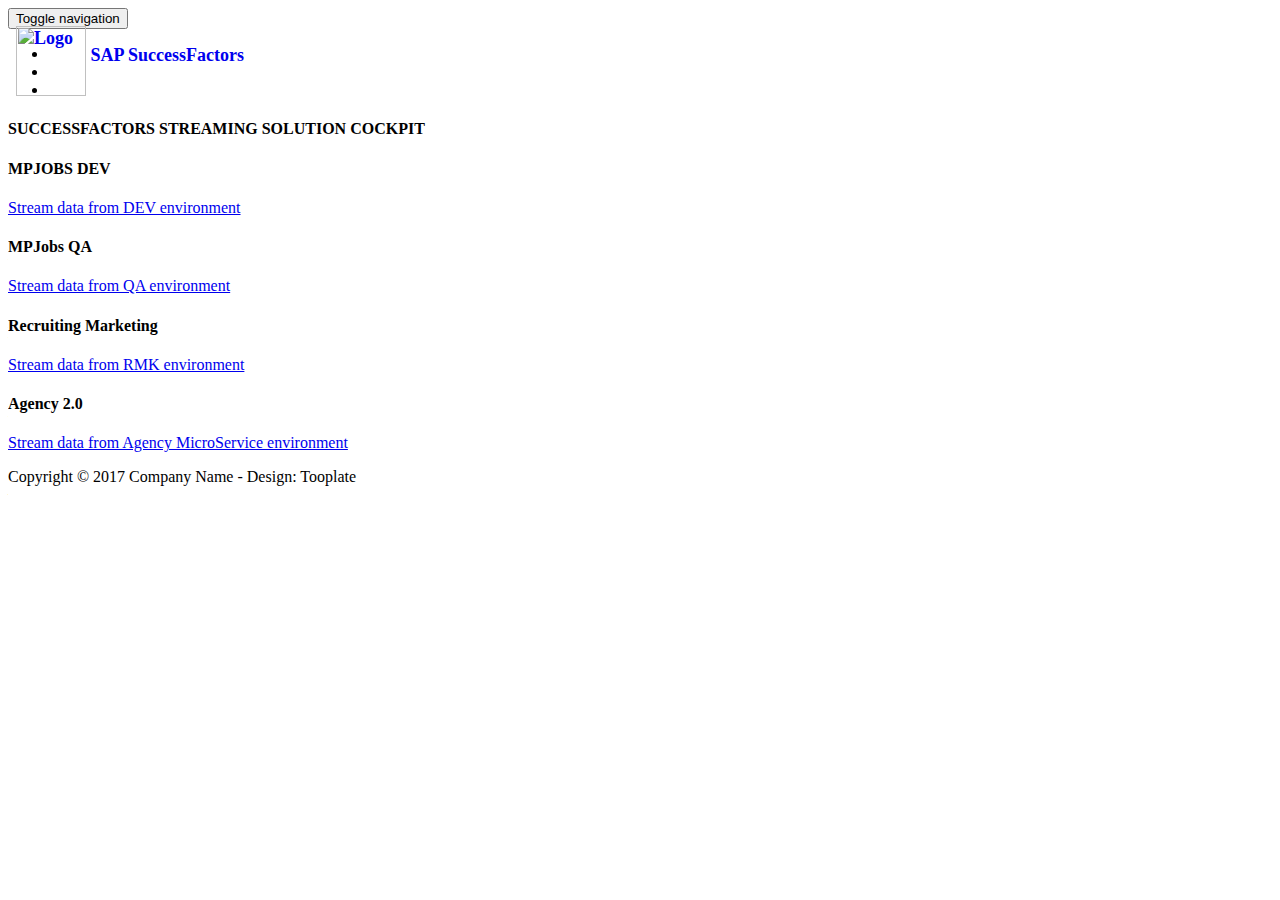
==== notification/target/classes/templates/index.html @ 9feed0fd "Initializing repository" ====
<html><head>
        <meta charset="utf-8">
        <meta http-equiv="X-UA-Compatible" content="IE=edge,chrome=1">
        <title>SuccessFactors Streaming Interface</title>
<!--

Template 2089 Meteor

http://www.tooplate.com/view/2089-meteor

-->
        <meta name="description" content="">
        <meta name="viewport" content="width=device-width, initial-scale=1">
        <link rel="apple-touch-icon" href="apple-touch-icon.png">

        <link rel="stylesheet" href="css/bootstrap.min.css">
        <link rel="stylesheet" href="css/bootstrap-theme.min.css">
        <link rel="stylesheet" href="css/fontAwesome.css">
        <link rel="stylesheet" href="css/hero-slider.css">
        <link rel="stylesheet" href="css/tooplate-style.css">

        <link href="https://fonts.googleapis.com/css?family=Open+Sans:300,400,600,700,800" rel="stylesheet">

        <script src="js/vendor/modernizr-2.8.3-respond-1.4.2.min.js"></script>
    </head>

<body style="">
    <div class="header">
        <div class="container">
            <nav class="navbar navbar-inverse" role="navigation">
                <div class="navbar-header">
                    <button type="button" id="nav-toggle" class="navbar-toggle" data-toggle="collapse" data-target="#main-nav">
                        <span class="sr-only">Toggle navigation</span>
                        <span class="icon-bar"></span>
                        <span class="icon-bar"></span>
                        <span class="icon-bar"></span>
                    </button>
                    <a href="#" class="navbar-brand scroll-top">
                       <div class = "topleft">
<p><b><img src="./img/SFLogo.jpg" alt="Logo" width="70" height="70" align="middle"> SAP SuccessFactors </b></p>
</div> 
                    </a>
                </div>
                <!--/.navbar-header-->
                
                <!--/.navbar-collapse-->
            </nav>
            <!--/.navbar-->
        </div>
        <!--/.container-->
    </div>
    <!--/.header-->


    <section class="cd-hero">
         <!-- .cd-hero-slider -->

        <div class="cd-slider-nav">
            <nav>
                <span class="cd-marker item-1"></span>
                
                <ul>
                    <li class="selected"><a href="#0"></a></li>
                    <li><a href="#0"></a></li>
                    <li><a href="#0"></a></li>                        
                </ul>
            </nav> 
        </div> <!-- .cd-slider-nav -->
    </section> <!-- .cd-hero -->

    <div id="about" class="page-section">
        <div class="container">
            <div class="row">
                <div class="col-md-12">
                    <div class="section-heading">
                        <h4>SUCCESSFACTORS STREAMING SOLUTION COCKPIT</h4>
                        <div class="line-dec"></div>
                    </div>
                </div>
            </div>
            <div class="row">
                <div class="col-md-3 col-sm-6 col-xs-12">
                    <div class="service-item first-service">
                        <div class="icon"></div>
                        <h4>MPJOBS DEV</h4>
                        <a href="/tables">Stream data from DEV environment</a>
                        
                    </div>
                </div>
                 <div class="col-md-3 col-sm-6 col-xs-12">
                    <div class="service-item second-service">
                        <div class="icon"></div>
                        <h4>MPJobs QA</h4>
                        <a href="/tables">Stream data from QA environment</a>
                    </div>
                </div>
                 <div class="col-md-3 col-sm-6 col-xs-12">
                    <div class="service-item third-service">
                        <div class="icon"></div>
                        <h4>Recruiting Marketing</h4>
                        <a href="/tables">Stream data from RMK environment</a>
                    </div>
                </div>
                 <div class="col-md-3 col-sm-6 col-xs-12">
                    <div class="service-item fourth-service">
                        <div class="icon"></div>
                        <h4>Agency 2.0 </h4>
                        <a href="/tables">Stream data from Agency MicroService environment</a>
                    </div>
               
                </div>
            </div>
        </div>
    </div>

    


    


    

    


    


    <footer>
        <div class="container">
            <div class="row">
                <div class="col-md-6">
                    <div class="copyright-text">
                        <p>Copyright © 2017 Company Name 
                        
                        - Design: Tooplate</p>
                    </div>
                </div>
                <div class="col-md-6">
                    
                </div>
            </div>
        </div>
    </footer>


    <script src="//ajax.googleapis.com/ajax/libs/jquery/1.11.2/jquery.min.js"></script>
    <script>window.jQuery || document.write('<script src="js/vendor/jquery-1.11.2.min.js"><\/script>')</script>

    <script src="js/vendor/bootstrap.min.js"></script>

    <script src="js/plugins.js"></script>
    <script src="js/main.js"></script>

    <script src="http://ajax.googleapis.com/ajax/libs/jquery/1.10.2/jquery.min.js" type="text/javascript"></script>
    <script type="text/javascript">
    $(document).ready(function() {
        // navigation click actions 
        $('.scroll-link').on('click', function(event){
            event.preventDefault();
            var sectionID = $(this).attr("data-id");
            scrollToID('#' + sectionID, 750);
        });
        // scroll to top action
        $('.scroll-top').on('click', function(event) {
            event.preventDefault();
            $('html, body').animate({scrollTop:0}, 'slow');         
        });
        // mobile nav toggle
        $('#nav-toggle').on('click', function (event) {
            event.preventDefault();
            $('#main-nav').toggleClass("open");
        });
    });
    // scroll function
    function scrollToID(id, speed){
        var offSet = 50;
        var targetOffset = $(id).offset().top - offSet;
        var mainNav = $('#main-nav');
        $('html,body').animate({scrollTop:targetOffset}, speed);
        if (mainNav.hasClass("open")) {
            mainNav.css("height", "1px").removeClass("in").addClass("collapse");
            mainNav.removeClass("open");
        }
    }
    if (typeof console === "undefined") {
        console = {
            log: function() { }
        };
    }
    </script>
    <style>.topleft {
 position: absolute;
 top: 8px;
 left: 16px;
 font-size: 18px;
}</style> 

</body></html>
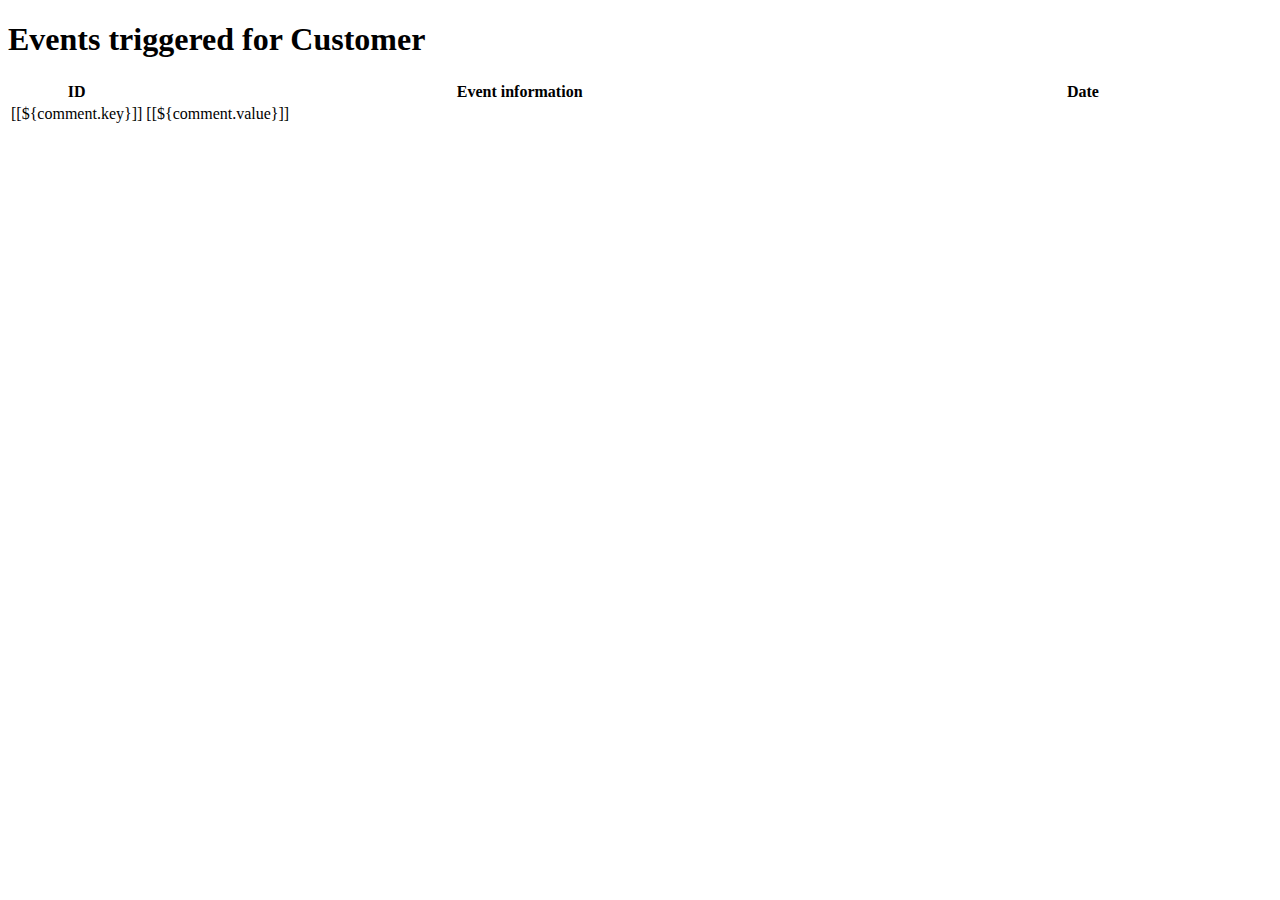
==== commit 2f206872: "Changes" ====
--- a/notification/target/classes/templates/index.html
+++ b/notification/target/classes/templates/index.html
@@ -1,200 +1,46 @@
-<html><head>
-        <meta charset="utf-8">
-        <meta http-equiv="X-UA-Compatible" content="IE=edge,chrome=1">
-        <title>SuccessFactors Streaming Interface</title>
-<!--
+<!DOCTYPE html>
+<html>
+<head>
+    <meta charset="utf-8">
+    <meta http-equiv="X-UA-Compatible" content="IE=edge">
+    <meta name="viewport" content="width=device-width, initial-scale=1">
+    <link data-th-href="@{/css/bootstrap.min.css}" rel="stylesheet">
+    <link rel="stylesheet" href="css/button.css">
+    <link data-th-href="@{/css/main.css}" rel="stylesheet">
+</head>
+<body>
 
-Template 2089 Meteor
+<div class="container">
 
-http://www.tooplate.com/view/2089-meteor
+    <div class="row">
+        <div id="title">
+            <h1>Events triggered for Customer </h1>
+        </div>
 
--->
-        <meta name="description" content="">
-        <meta name="viewport" content="width=device-width, initial-scale=1">
-        <link rel="apple-touch-icon" href="apple-touch-icon.png">
+        <table id="comments" class="table table-striped">
+            <thead>
+            <tr>
+                <th width="10%">ID</th>
+                <th width="60%">Event information</th>
+                <th width="30%">Date</th>
+            </tr>
+            </thead>
+            <tbody>
+            <tr class="result" data-th-each="comment : ${comments}">
+                <td>[[${comment.key}]]</td>
+                <td>[[${comment.value}]]</td>
 
-        <link rel="stylesheet" href="css/bootstrap.min.css">
-        <link rel="stylesheet" href="css/bootstrap-theme.min.css">
-        <link rel="stylesheet" href="css/fontAwesome.css">
-        <link rel="stylesheet" href="css/hero-slider.css">
-        <link rel="stylesheet" href="css/tooplate-style.css">
-
-        <link href="https://fonts.googleapis.com/css?family=Open+Sans:300,400,600,700,800" rel="stylesheet">
-
-        <script src="js/vendor/modernizr-2.8.3-respond-1.4.2.min.js"></script>
-    </head>
-
-<body style="">
-    <div class="header">
-        <div class="container">
-            <nav class="navbar navbar-inverse" role="navigation">
-                <div class="navbar-header">
-                    <button type="button" id="nav-toggle" class="navbar-toggle" data-toggle="collapse" data-target="#main-nav">
-                        <span class="sr-only">Toggle navigation</span>
-                        <span class="icon-bar"></span>
-                        <span class="icon-bar"></span>
-                        <span class="icon-bar"></span>
-                    </button>
-                    <a href="#" class="navbar-brand scroll-top">
-                       <div class = "topleft">
-<p><b><img src="./img/SFLogo.jpg" alt="Logo" width="70" height="70" align="middle"> SAP SuccessFactors </b></p>
-</div> 
-                    </a>
-                </div>
-                <!--/.navbar-header-->
-                
-                <!--/.navbar-collapse-->
-            </nav>
-            <!--/.navbar-->
-        </div>
-        <!--/.container-->
-    </div>
-    <!--/.header-->
-
-
-    <section class="cd-hero">
-         <!-- .cd-hero-slider -->
-
-        <div class="cd-slider-nav">
-            <nav>
-                <span class="cd-marker item-1"></span>
-                
-                <ul>
-                    <li class="selected"><a href="#0"></a></li>
-                    <li><a href="#0"></a></li>
-                    <li><a href="#0"></a></li>                        
-                </ul>
-            </nav> 
-        </div> <!-- .cd-slider-nav -->
-    </section> <!-- .cd-hero -->
-
-    <div id="about" class="page-section">
-        <div class="container">
-            <div class="row">
-                <div class="col-md-12">
-                    <div class="section-heading">
-                        <h4>SUCCESSFACTORS STREAMING SOLUTION COCKPIT</h4>
-                        <div class="line-dec"></div>
-                    </div>
-                </div>
-            </div>
-            <div class="row">
-                <div class="col-md-3 col-sm-6 col-xs-12">
-                    <div class="service-item first-service">
-                        <div class="icon"></div>
-                        <h4>MPJOBS DEV</h4>
-                        <a href="/tables">Stream data from DEV environment</a>
-                        
-                    </div>
-                </div>
-                 <div class="col-md-3 col-sm-6 col-xs-12">
-                    <div class="service-item second-service">
-                        <div class="icon"></div>
-                        <h4>MPJobs QA</h4>
-                        <a href="/tables">Stream data from QA environment</a>
-                    </div>
-                </div>
-                 <div class="col-md-3 col-sm-6 col-xs-12">
-                    <div class="service-item third-service">
-                        <div class="icon"></div>
-                        <h4>Recruiting Marketing</h4>
-                        <a href="/tables">Stream data from RMK environment</a>
-                    </div>
-                </div>
-                 <div class="col-md-3 col-sm-6 col-xs-12">
-                    <div class="service-item fourth-service">
-                        <div class="icon"></div>
-                        <h4>Agency 2.0 </h4>
-                        <a href="/tables">Stream data from Agency MicroService environment</a>
-                    </div>
-               
-                </div>
-            </div>
-        </div>
+            </tr>
+            </tbody>
+        </table>
     </div>
 
-    
+</div>
 
+<script data-th-src="@{/js/main.js}"></script>
+<script type="text/javascript">
 
-    
+</script>
+</body>
 
-
-    
-
-    
-
-
-    
-
-
-    <footer>
-        <div class="container">
-            <div class="row">
-                <div class="col-md-6">
-                    <div class="copyright-text">
-                        <p>Copyright © 2017 Company Name 
-                        
-                        - Design: Tooplate</p>
-                    </div>
-                </div>
-                <div class="col-md-6">
-                    
-                </div>
-            </div>
-        </div>
-    </footer>
-
-
-    <script src="//ajax.googleapis.com/ajax/libs/jquery/1.11.2/jquery.min.js"></script>
-    <script>window.jQuery || document.write('<script src="js/vendor/jquery-1.11.2.min.js"><\/script>')</script>
-
-    <script src="js/vendor/bootstrap.min.js"></script>
-
-    <script src="js/plugins.js"></script>
-    <script src="js/main.js"></script>
-
-    <script src="http://ajax.googleapis.com/ajax/libs/jquery/1.10.2/jquery.min.js" type="text/javascript"></script>
-    <script type="text/javascript">
-    $(document).ready(function() {
-        // navigation click actions 
-        $('.scroll-link').on('click', function(event){
-            event.preventDefault();
-            var sectionID = $(this).attr("data-id");
-            scrollToID('#' + sectionID, 750);
-        });
-        // scroll to top action
-        $('.scroll-top').on('click', function(event) {
-            event.preventDefault();
-            $('html, body').animate({scrollTop:0}, 'slow');         
-        });
-        // mobile nav toggle
-        $('#nav-toggle').on('click', function (event) {
-            event.preventDefault();
-            $('#main-nav').toggleClass("open");
-        });
-    });
-    // scroll function
-    function scrollToID(id, speed){
-        var offSet = 50;
-        var targetOffset = $(id).offset().top - offSet;
-        var mainNav = $('#main-nav');
-        $('html,body').animate({scrollTop:targetOffset}, speed);
-        if (mainNav.hasClass("open")) {
-            mainNav.css("height", "1px").removeClass("in").addClass("collapse");
-            mainNav.removeClass("open");
-        }
-    }
-    if (typeof console === "undefined") {
-        console = {
-            log: function() { }
-        };
-    }
-    </script>
-    <style>.topleft {
- position: absolute;
- top: 8px;
- left: 16px;
- font-size: 18px;
-}</style> 
-
-</body></html>+</html>
